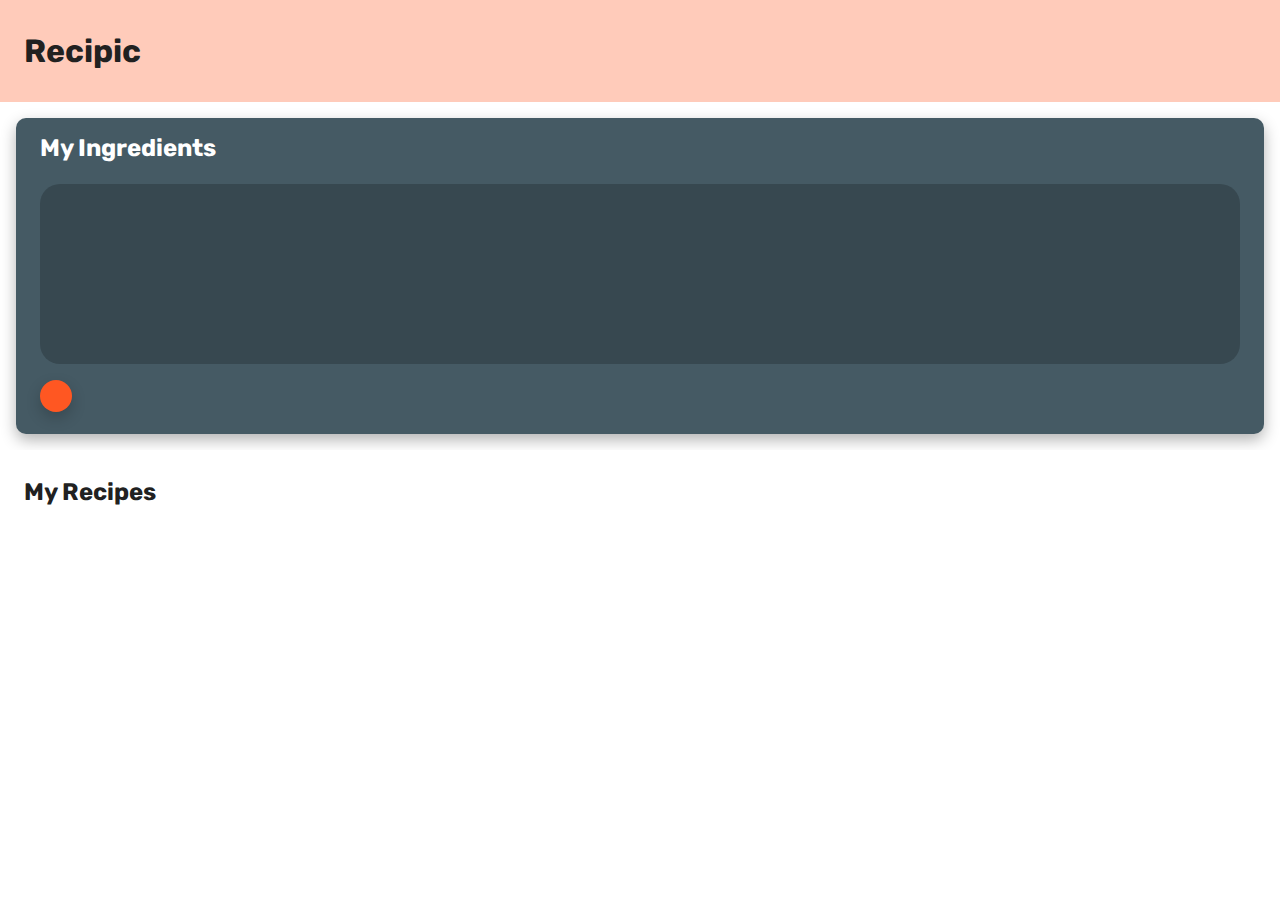
==== public/home.html @ 18edea53 "Init" ====
<!DOCTYPE html>
<html lang="en">

<head>
    <meta charset="UTF-8">
    <meta name="viewport" content="width=device-width, initial-scale=1.0">
    <meta http-equiv="X-UA-Compatible" content="ie=edge">
    <meta name="theme-color" content="#FF5722">
    <meta name="apple-mobile-web-app-status-bar-style" content="black">
    <title>Recipic</title>
    <link rel="stylesheet" href="https://use.fontawesome.com/releases/v5.3.1/css/all.css" integrity="sha384-mzrmE5qonljUremFsqc01SB46JvROS7bZs3IO2EmfFsd15uHvIt+Y8vEf7N7fWAU"
        crossorigin="anonymous">
    <link rel="stylesheet" href="home.css">
    <script type="text/javascript" src="https://sdk.clarifai.com/js/clarifai-latest.js"></script>
</head>

<body>
    <h1>Recipic</h1>
    <aside>
        <h2>My Ingredients</h2><br>

        <div id="uploadedImages"></div>
        <input id="ml_image_upload" type="file" accept="image/*;capture=camera" onchange="encodeImageFileAsURL(this)">
        <label for="ml_image_upload"><i class="fas fa-plus"></i></label>

    </aside>
    <main>
        <h2>My Recipes</h2>
    </main>

    <script src="home.js"></script>
</body>

</html>
---- public/home.css ----
@import url("https://fonts.googleapis.com/css?family=Rubik:300,400,700|Source+Sans+Pro:400,400i");

html,
body,
div {
  margin: 0;
  padding: 0;
}

body {
  font-family: "Source Sans Pro", -apple-system, BlinkMacSystemFont, "Segoe UI", Roboto, Oxygen, Ubuntu, Cantarell, "Open Sans", "Helvetica Neue", sans-serif;
  font-weight: 400;
}

h1,
h2,
h3 {
  font-family: "Rubik", -apple-system, BlinkMacSystemFont, "Segoe UI", Roboto, Oxygen, Ubuntu, Cantarell, "Open Sans", "Helvetica Neue", sans-serif;
  font-weight: 700;
}

h1 {
  font-weight: 700;
  padding: 2rem 0;
  margin: 0;
  text-indent: 1.5rem;
  background: #ffcbba;
  color: #212121;
}

aside {
  box-shadow: 0 6px 15px 0 rgba(0, 0, 0, 0.3);
  border-radius: 10px;
  margin: 1rem;
  background: #455A64;
  padding: 1rem 1.5rem;
}

aside h2 {
  margin: 0;
  color: #FFFFFF;
}

aside #uploadedImages {
  background: rgba(0, 0, 0, 0.2);
  border-radius: 20px;
  overflow-x: scroll;
  display: flex;
  margin: 0 0 1rem 0;
  height: 20vh;
}

aside #uploadedImages img {
  border-radius: 20px;
  border-right: solid 5px transparent;
  object-fit: cover;
  width: 20vh;
  height: 20vh;
  display: inline-block;
}

aside #uploadedImages img:last-child {
  border-right: 0;
}

main {
  background: white;
  padding: 0.5rem;
}

main h2 {
  text-indent: 1rem;
  color: #212121;
}

/* Hack to hide the input in my ingredients */
#ml_image_upload {
  width: 0.1px;
  height: 0.1px;
  opacity: 0;
  overflow: hidden;
  position: absolute;
  z-index: -1;
}

#ml_image_upload+label {
  line-height: 0;
  padding: 1rem;
  border-radius: 500px;
  font-size: 0.9rem;
  color: white;
  background-color: #ff5722;
  box-shadow: 0 6px 15px 0 rgba(0, 0, 0, 0.2);
  display: inline-block;
}
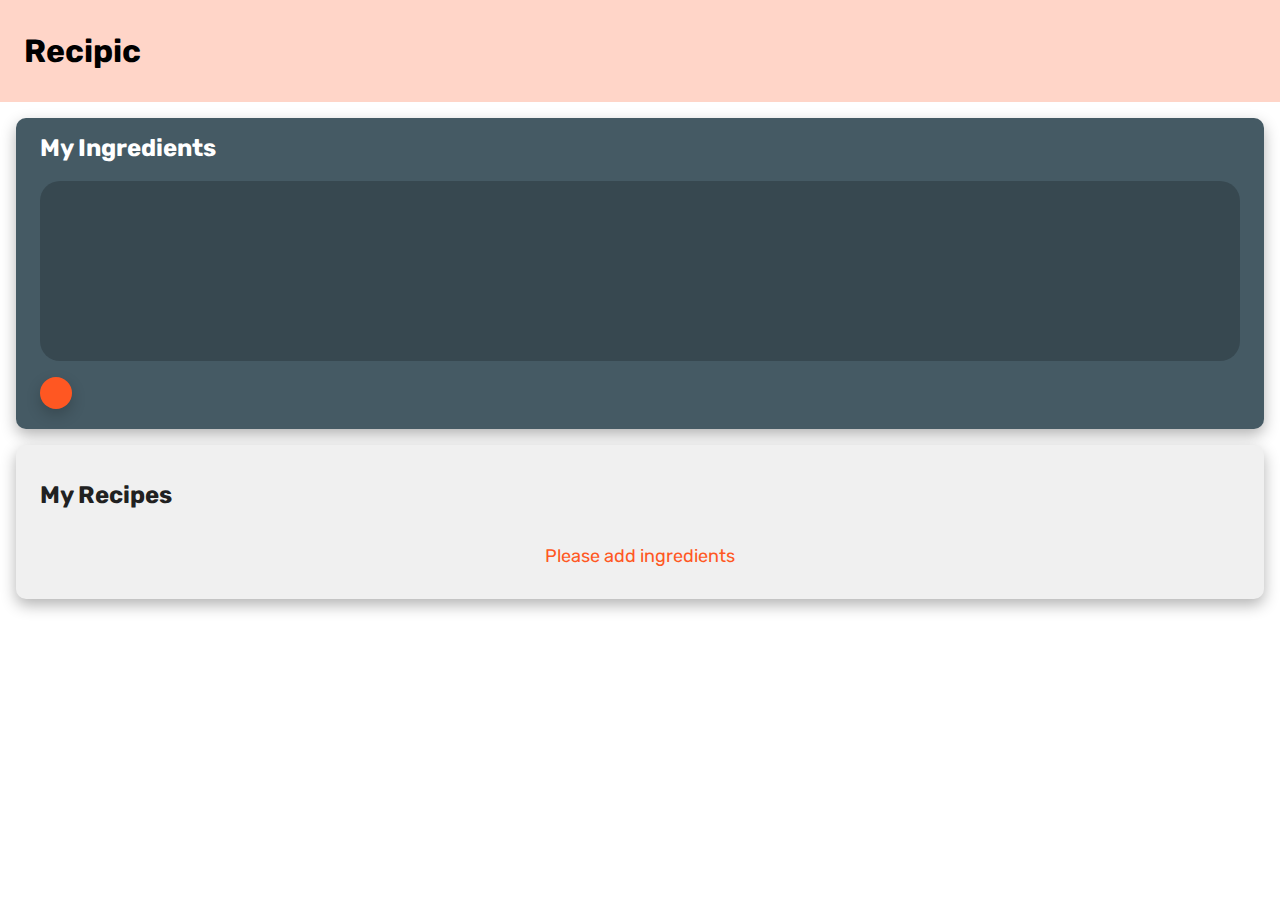
==== commit e5ca57d6: "Added full functionality and pushing this version to firebase" ====
--- a/public/home.html
+++ b/public/home.html
@@ -15,17 +15,24 @@
 </head>
 
 <body>
+    <div id="modal">
+        <div id="modalWindow">
+            <h2>Select your ingredient</h2>
+            <div id="pred_select"></div>
+        </div>
+    </div>
     <h1>Recipic</h1>
     <aside>
         <h2>My Ingredients</h2><br>
-
         <div id="uploadedImages"></div>
         <input id="ml_image_upload" type="file" accept="image/*;capture=camera" onchange="encodeImageFileAsURL(this)">
         <label for="ml_image_upload"><i class="fas fa-plus"></i></label>
-
     </aside>
     <main>
         <h2>My Recipes</h2>
+        <img src="loading.svg" width="100%" height="100px" id="loading_spinner">
+        <div id="recipe_placeholder">Please add ingredients</div>
+        <div id="recipes"></div>
     </main>
 
     <script src="home.js"></script>
--- a/public/home.css
+++ b/public/home.css
@@ -1,4 +1,4 @@
-@import url("https://fonts.googleapis.com/css?family=Rubik:300,400,700|Source+Sans+Pro:400,400i");
+@import url("https://fonts.googleapis.com/css?family=Rubik:300,400,700");
 
 html,
 body,
@@ -8,8 +8,13 @@
 }
 
 body {
-  font-family: "Source Sans Pro", -apple-system, BlinkMacSystemFont, "Segoe UI", Roboto, Oxygen, Ubuntu, Cantarell, "Open Sans", "Helvetica Neue", sans-serif;
+  font-family: "Rubik", -apple-system, BlinkMacSystemFont, "Segoe UI", Roboto, Oxygen, Ubuntu, Cantarell, "Open Sans", "Helvetica Neue", sans-serif;
   font-weight: 400;
+  background: url("https://images.unsplash.com/photo-1501959915551-4e8d30928317?ixlib=rb-0.3.5&ixid=eyJhcHBfaWQiOjEyMDd9&s=afc5d8f90598eafe4667e19d3d3db791&auto=format&fit=crop&w=2134&q=80") no-repeat center center fixed;
+  -webkit-background-size: cover;
+  -moz-background-size: cover;
+  -o-background-size: cover;
+  background-size: cover;
 }
 
 h1,
@@ -24,8 +29,8 @@
   padding: 2rem 0;
   margin: 0;
   text-indent: 1.5rem;
-  background: #ffcbba;
-  color: #212121;
+  background: #ffcbbacc;
+  color: black;
 }
 
 aside {
@@ -66,11 +71,77 @@
 main {
   background: white;
   padding: 0.5rem;
+  box-shadow: 0 6px 15px 0 rgba(0, 0, 0, 0.3);
+  border-radius: 10px;
+  margin: 1rem;
+  background: #f0f0f0;
+  padding: 1rem 1.5rem;
 }
 
 main h2 {
-  text-indent: 1rem;
+  /* text-indent: 1rem; */
   color: #212121;
+}
+
+main #loading_spinner {
+  display: none;
+}
+
+main #recipe_placeholder {
+  text-align: center;
+  width: 100%;
+  padding: 1rem 0;
+  font-size: 1.13rem;
+  color: #ff5722;
+}
+
+main #recipes {
+  display: flex;
+  flex-flow: column wrap;
+}
+
+main #recipes .recipe {
+  display: grid;
+  background: #fff;
+  box-shadow: 0 2px 5px 0 rgba(0, 0, 0, 0.3);
+  border-radius: 5px;
+  height: 100%;
+  overflow: hidden;
+  margin: 0.5rem 0;
+  grid-template-columns: auto 1fr;
+  grid-template-rows: 1fr;
+  grid-gap: 0.5rem;
+  grid-template-areas: "recipeImage recipeInfo";
+}
+
+main #recipes .recipeImage {
+  grid-area: recipeImage;
+}
+
+main #recipes .recipeInfo {
+  display: grid;
+  grid-area: recipeInfo;
+  grid-template-columns: 1fr;
+  grid-template-rows: auto 1fr;
+  grid-gap: 0.25rem;
+  grid-template-areas: "recipeTitle""recipeSource";
+}
+
+main #recipes .recipeInfo .recipeTitle {
+  grid-area: recipeTitle;
+  padding: 0.5rem 0.5rem 0 0;
+}
+
+main #recipes .recipeInfo .recipeSource {
+  grid-area: recipeSource;
+  font-size:small;
+  color: #ff5722;
+}
+
+main #recipes .recipe img {
+  display: block;
+  width: 20vw;
+  height: 20vw;
 }
 
 /* Hack to hide the input in my ingredients */
@@ -93,3 +164,39 @@
   box-shadow: 0 6px 15px 0 rgba(0, 0, 0, 0.2);
   display: inline-block;
 }
+
+#modal {
+  height: 100%;
+  width: 100%;
+  position: fixed;
+  display: none;
+  justify-content: center;
+  align-items: center;
+  background: rgba(0, 0, 0, 0.5);
+  z-index: 100;
+}
+
+#modal #modalWindow {
+  box-shadow: 0 6px 15px 0 rgba(0, 0, 0, 0.3);
+  border-radius: 10px;
+  margin: 1rem;
+  background: #455A64;
+  padding: 1rem 1.5rem;
+}
+
+#modal #modalWindow h2 {
+  color: white;
+  display: flex;
+  flex-flow: column wrap;
+}
+
+#modal #modalWindow #pred_select button {
+  background: #CFD8DC;
+  border: solid 2px #212121;
+  padding: 0.5rem 0.75rem;
+  border-radius: 50px;
+  margin: 0.25rem;
+  cursor: pointer;
+  text-transform: capitalize;
+  font-family: 'Rubik';
+}
